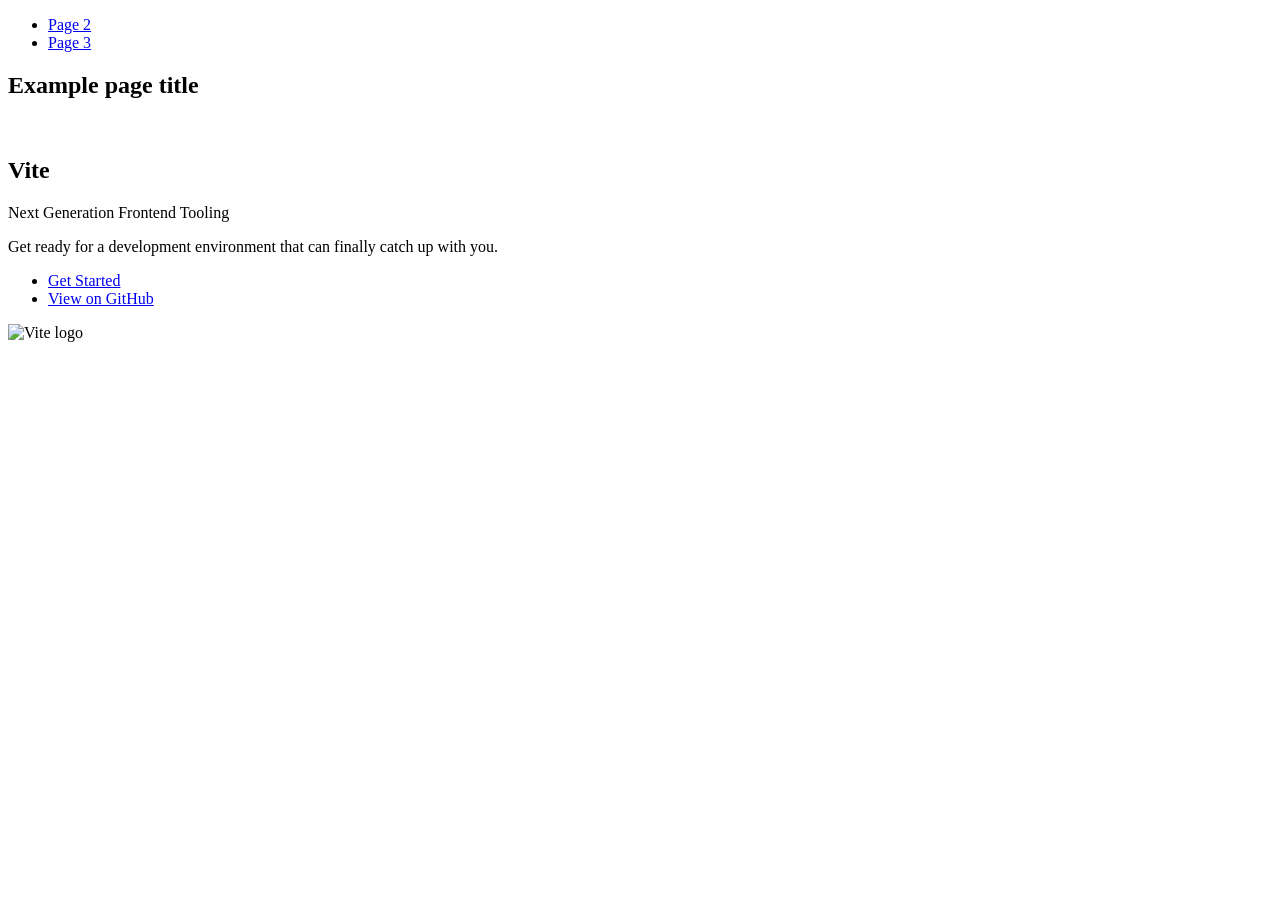
==== index.html @ ddefd854 "Deploying to gh-pages from @ MikhailChuza/goit-js-hw-12@a18e586a82d06625f2eeec6bcd17914accad75e0 🚀" ====
<!DOCTYPE html>
<html lang="en">
  <head>
    <meta charset="UTF-8" />
    <link rel="icon" type="image/svg+xml" href="/goit-js-hw-12/favicon.svg" />
    <meta name="viewport" content="width=device-width, initial-scale=1.0" />
    <title>Vanilla App Template</title>
    
    <script type="module" crossorigin src="/goit-js-hw-12/commonHelpers.js"></script>
    <link rel="stylesheet" href="/goit-js-hw-12/assets/index-10c40100.css">
  </head>
  <body>
    <header class="header">
  <nav class="nav">
    <ul class="nav-list">
      <li class="nav-item">
        <a href="./page-2.html" class="nav-link">Page 2</a>
      </li>

      <li class="nav-item">
        <a href="./page-3.html" class="nav-link">Page 3</a>
      </li>
    </ul>
  </nav>
</header>


    <section>
      <h1>Example page title</h1>
      <!-- Path to images as from index.html file -->
      <img src="/goit-js-hw-12/assets/javascript-8dac5379.svg" alt="" />
    </section>

    <!-- Loads the specified .html file -->
    <section class="vite-promo">
  <div class="container">
    <div class="wrapper">
      <h2 class="title">
        <span class="gradient">Vite</span>
      </h2>
      <p class="text">Next Generation Frontend Tooling</p>
      <p class="tagline">
        Get ready for a development environment that can finally catch up with
        you.
      </p>

      <ul class="actions">
        <li class="action">
          <a
            class="link"
            href="https://vitejs.dev/guide/"
            target="_blank"
            rel="noopener noreferrer"
            >Get Started</a
          >
        </li>
        <li class="action">
          <a
            class="link"
            href="https://github.com/vitejs/vite"
            target="_blank"
            rel="noopener noreferrer"
            >View on GitHub</a
          >
        </li>
      </ul>
    </div>

    <div class="thumb">
      <!-- Path to images as from index.html file -->
      <img
        class="pic"
        src="/goit-js-hw-12/assets/vite-logo-51249ca9.png"
        alt="Vite logo"
        width="640"
        height="640"
      />
    </div>
  </div>
</section>


    
  </body>
</html>
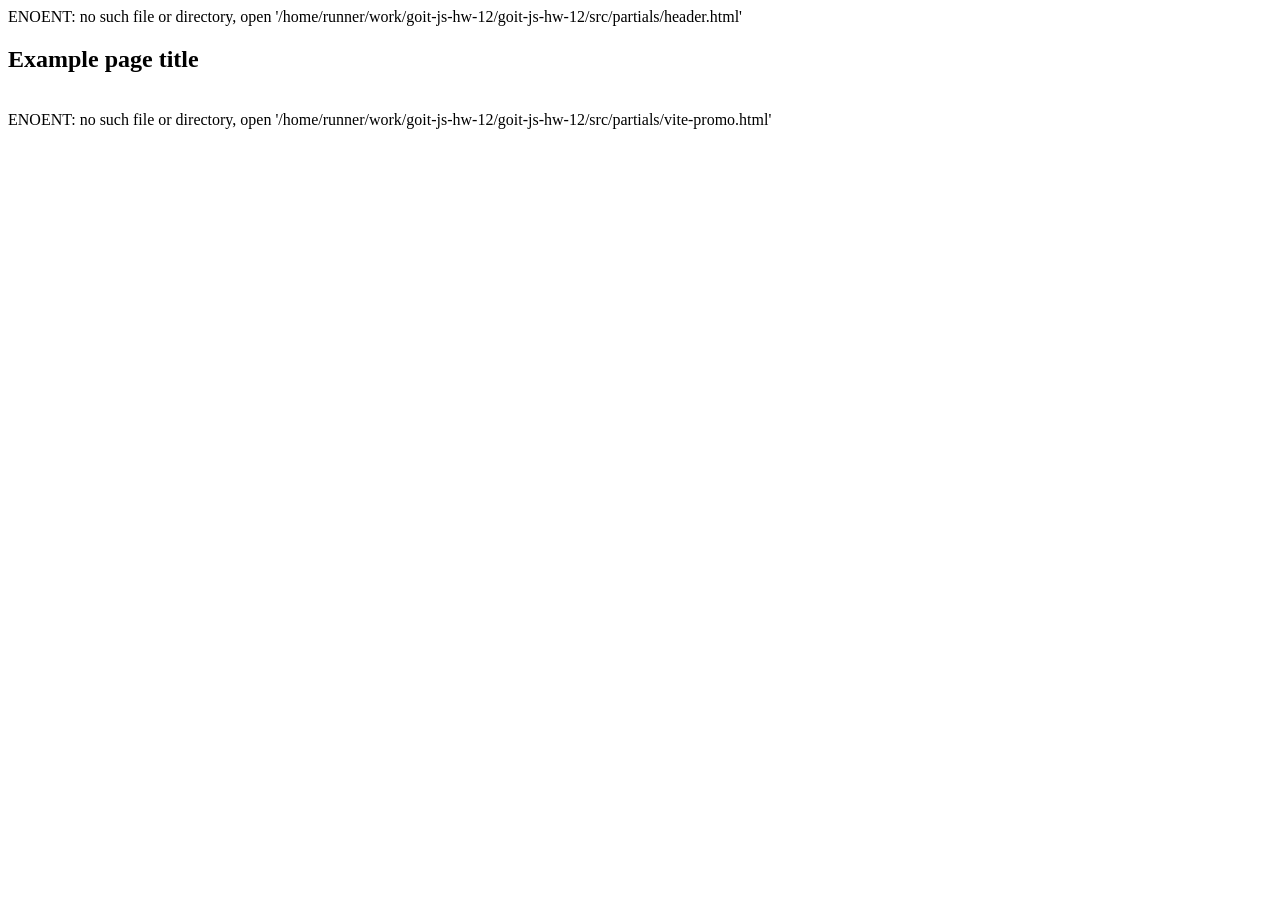
==== commit 4ab007af: "Deploying to gh-pages from @ MikhailChuza/goit-js-hw-12@e0821e7910b7e7002ee05ed7db7f22a0d2191a2c 🚀" ====
--- a/index.html
+++ b/index.html
@@ -2,7 +2,7 @@
 <html lang="en">
   <head>
     <meta charset="UTF-8" />
-    <link rel="icon" type="image/svg+xml" href="/goit-js-hw-12/favicon.svg" />
+    <link rel="icon" type="image/svg+xml" href="/favicon.svg" />
     <meta name="viewport" content="width=device-width, initial-scale=1.0" />
     <title>Vanilla App Template</title>
     
@@ -10,20 +10,7 @@
     <link rel="stylesheet" href="/goit-js-hw-12/assets/index-10c40100.css">
   </head>
   <body>
-    <header class="header">
-  <nav class="nav">
-    <ul class="nav-list">
-      <li class="nav-item">
-        <a href="./page-2.html" class="nav-link">Page 2</a>
-      </li>
-
-      <li class="nav-item">
-        <a href="./page-3.html" class="nav-link">Page 3</a>
-      </li>
-    </ul>
-  </nav>
-</header>
-
+    ENOENT: no such file or directory, open '/home/runner/work/goit-js-hw-12/goit-js-hw-12/src/partials/header.html'
 
     <section>
       <h1>Example page title</h1>
@@ -32,53 +19,7 @@
     </section>
 
     <!-- Loads the specified .html file -->
-    <section class="vite-promo">
-  <div class="container">
-    <div class="wrapper">
-      <h2 class="title">
-        <span class="gradient">Vite</span>
-      </h2>
-      <p class="text">Next Generation Frontend Tooling</p>
-      <p class="tagline">
-        Get ready for a development environment that can finally catch up with
-        you.
-      </p>
-
-      <ul class="actions">
-        <li class="action">
-          <a
-            class="link"
-            href="https://vitejs.dev/guide/"
-            target="_blank"
-            rel="noopener noreferrer"
-            >Get Started</a
-          >
-        </li>
-        <li class="action">
-          <a
-            class="link"
-            href="https://github.com/vitejs/vite"
-            target="_blank"
-            rel="noopener noreferrer"
-            >View on GitHub</a
-          >
-        </li>
-      </ul>
-    </div>
-
-    <div class="thumb">
-      <!-- Path to images as from index.html file -->
-      <img
-        class="pic"
-        src="/goit-js-hw-12/assets/vite-logo-51249ca9.png"
-        alt="Vite logo"
-        width="640"
-        height="640"
-      />
-    </div>
-  </div>
-</section>
-
+    ENOENT: no such file or directory, open '/home/runner/work/goit-js-hw-12/goit-js-hw-12/src/partials/vite-promo.html'
 
     
   </body>
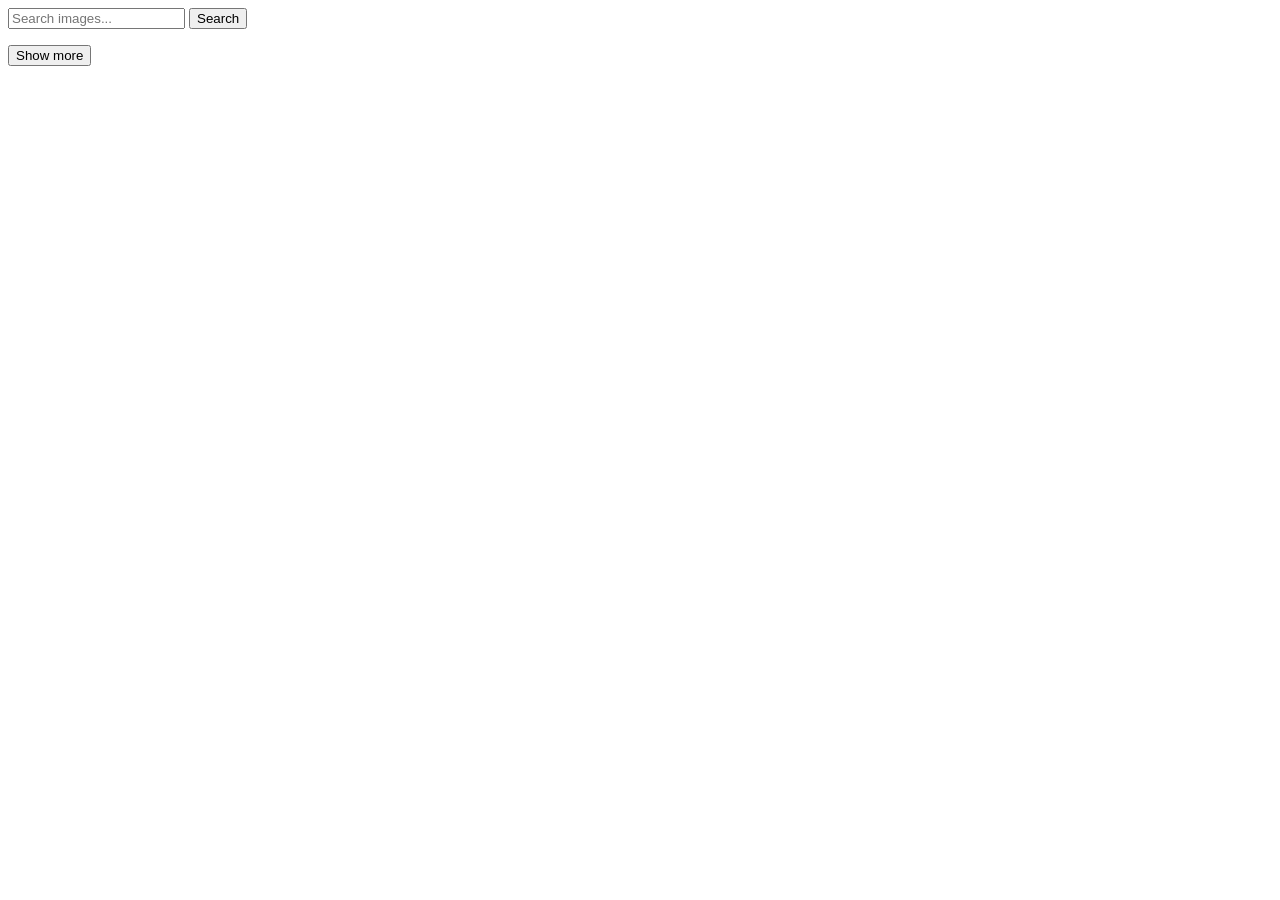
==== commit c47fcabc: "Deploying to gh-pages from @ MikhailChuza/goit-js-hw-12@66f4ce8df328daad9f30a15257a89a2fdb694351 🚀" ====
--- a/index.html
+++ b/index.html
@@ -7,20 +7,22 @@
     <title>Vanilla App Template</title>
     
     <script type="module" crossorigin src="/goit-js-hw-12/commonHelpers.js"></script>
-    <link rel="stylesheet" href="/goit-js-hw-12/assets/index-10c40100.css">
+    <link rel="modulepreload" crossorigin href="/goit-js-hw-12/assets/vendor-dbecdd07.js">
+    <link rel="stylesheet" href="/goit-js-hw-12/assets/index-22016472.css">
   </head>
   <body>
-    ENOENT: no such file or directory, open '/home/runner/work/goit-js-hw-12/goit-js-hw-12/src/partials/header.html'
-
-    <section>
-      <h1>Example page title</h1>
-      <!-- Path to images as from index.html file -->
-      <img src="/goit-js-hw-12/assets/javascript-8dac5379.svg" alt="" />
-    </section>
-
-    <!-- Loads the specified .html file -->
-    ENOENT: no such file or directory, open '/home/runner/work/goit-js-hw-12/goit-js-hw-12/src/partials/vite-promo.html'
-
+    <form class="form">
+      <input
+        class="form-input"
+        name="search"
+        type="text"
+        placeholder="Search images..."
+      />
+      <button class="form-btn" type="submit">Search</button>
+    </form>
+    <ul class="gallery"></ul>
+    <button class="more-btn is-hidden">Show more</button>
+    <span class="loader is-hidden"></span>
     
   </body>
 </html>
